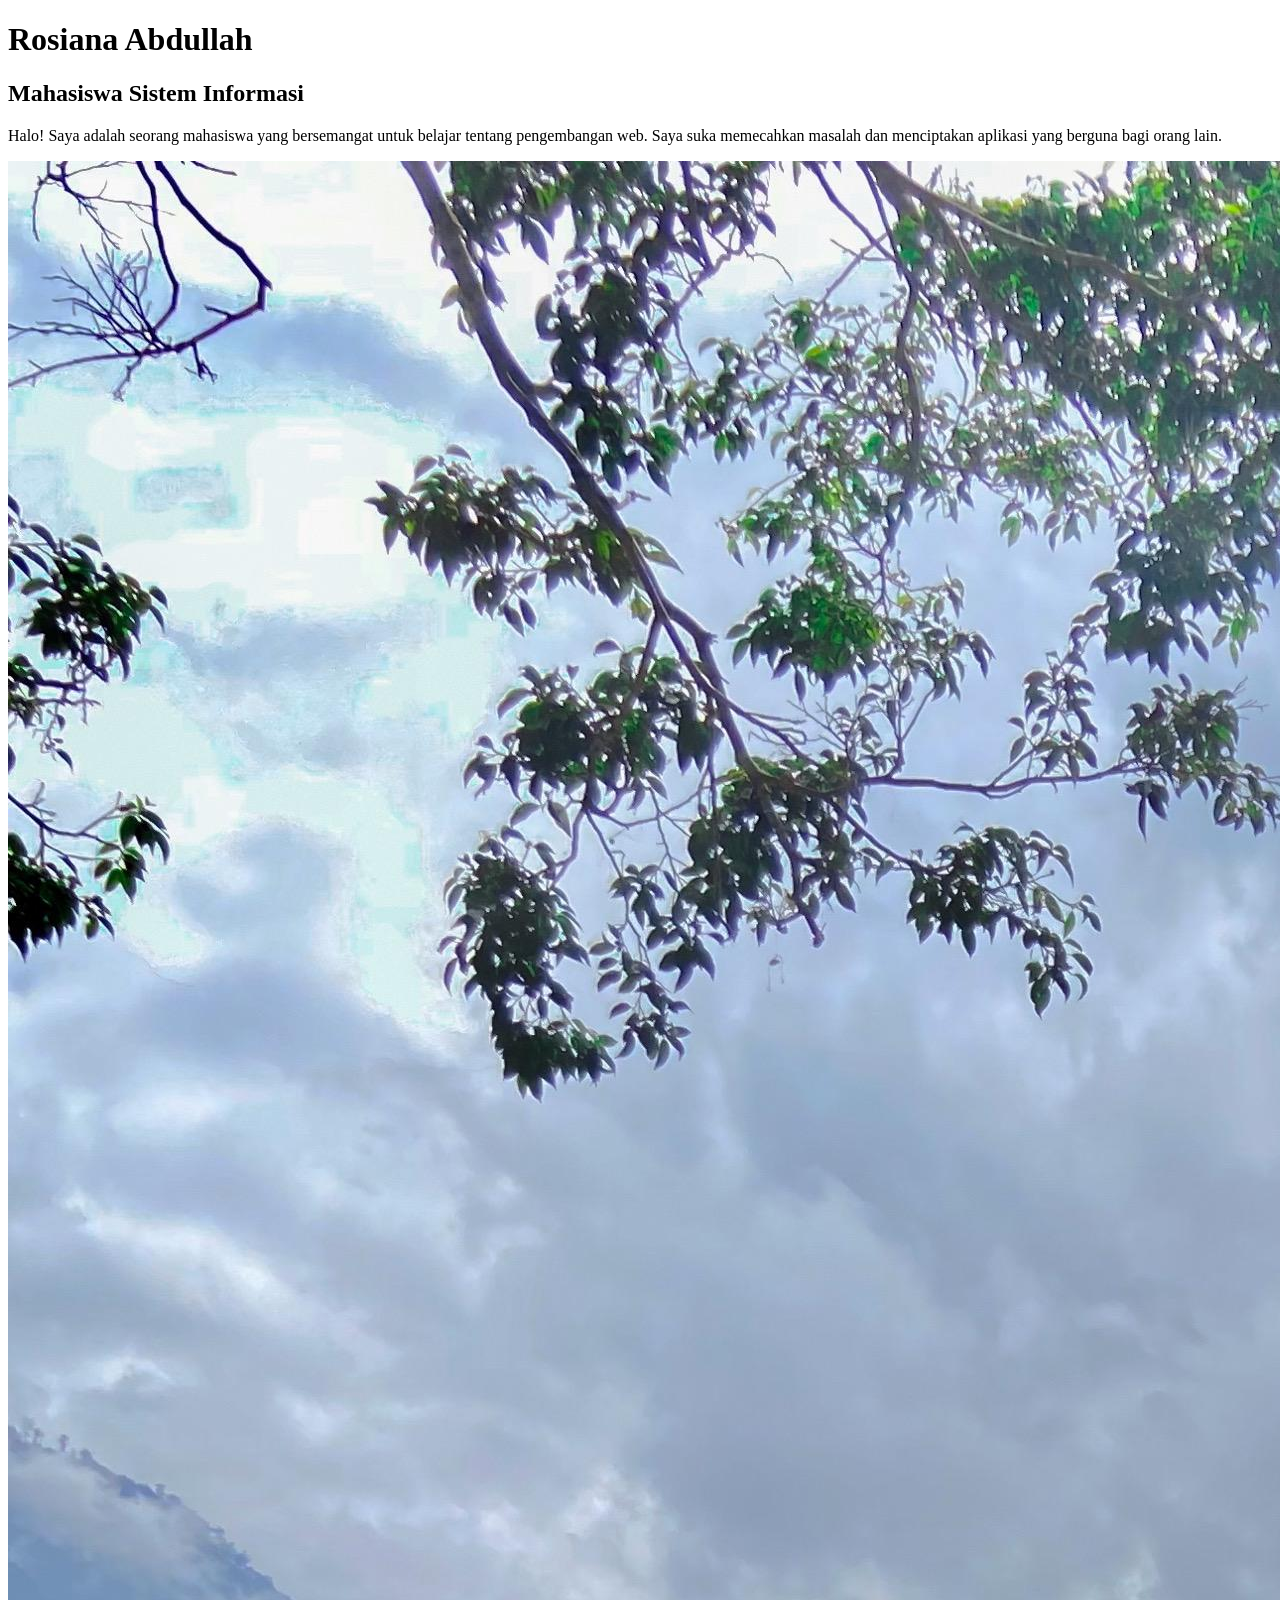
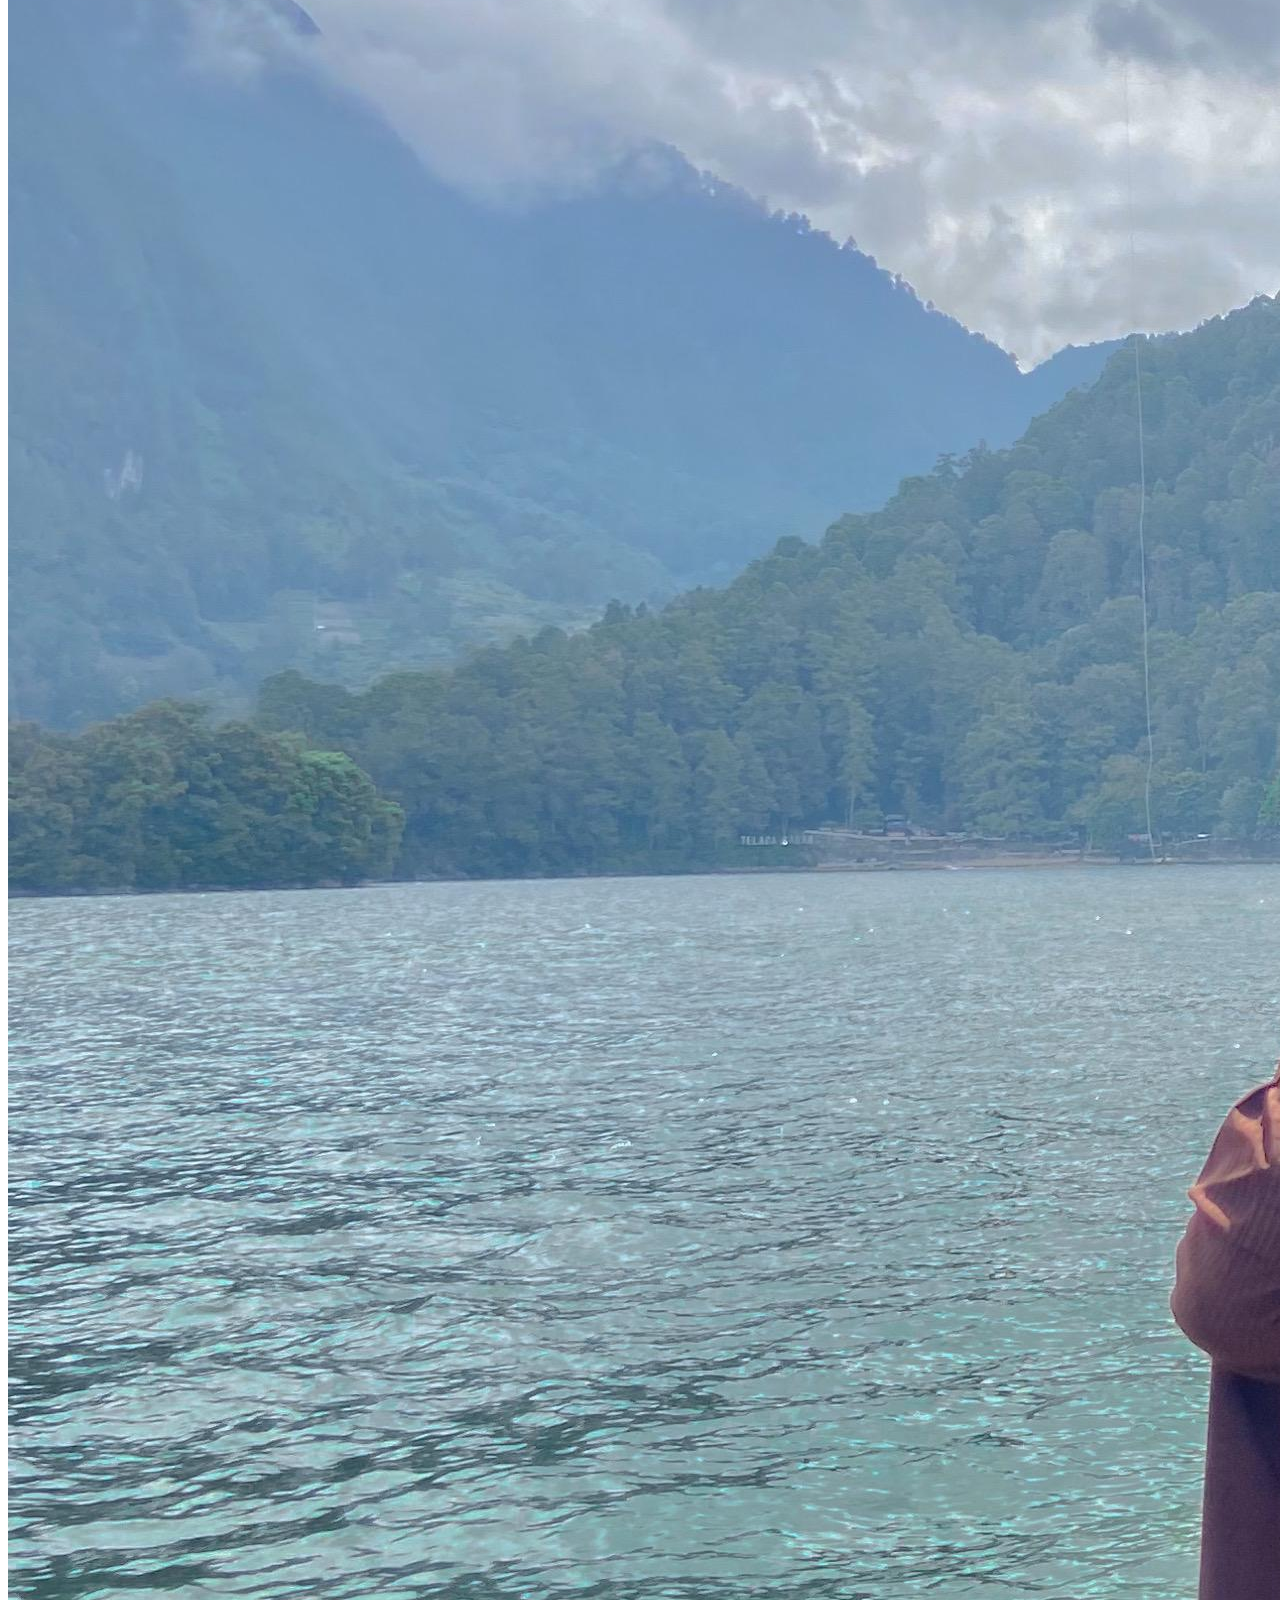
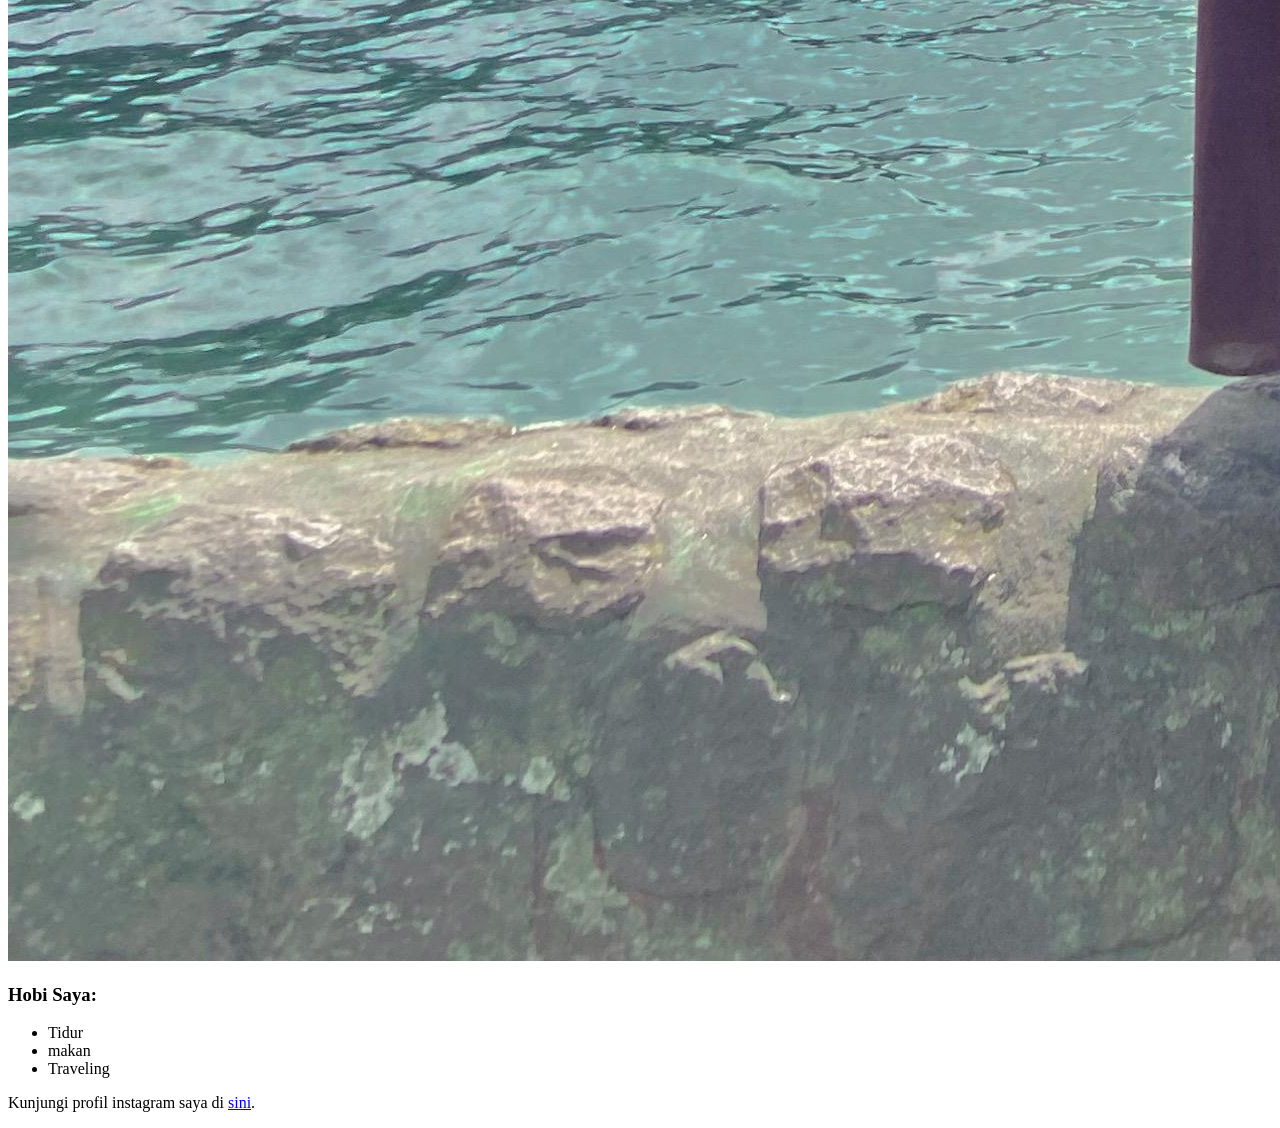
==== indeks.html @ 1430a157 "2400016079_Rosiana-Abdullah_A" ====
<!DOCTYPE html>

<html>

<head>

    <title>Portofolio Rosiana Abdullah</title>

</head>

<body>

    <h1>Rosiana Abdullah</h1>

    <h2>Mahasiswa Sistem Informasi</h2>


    <p>Halo! Saya adalah seorang mahasiswa yang bersemangat untuk belajar tentang pengembangan web. Saya suka memecahkan masalah dan menciptakan aplikasi yang berguna bagi orang lain.</p>


    <img src="/rosiana.jpg" alt="Foto profil Rosiana Abdullah">


    <h3>Hobi Saya:</h3>

    <ul>

        <li>Tidur</li>

        <li>makan</li>

        <li>Traveling</li>

    </ul>


    <p>Kunjungi profil instagram saya di <a href="https://www.instagram.com/rosiiaanaa_?igsh=MXdxaW1qNWx0dXVjdw==">sini</a>.</p>


</body>

</html>
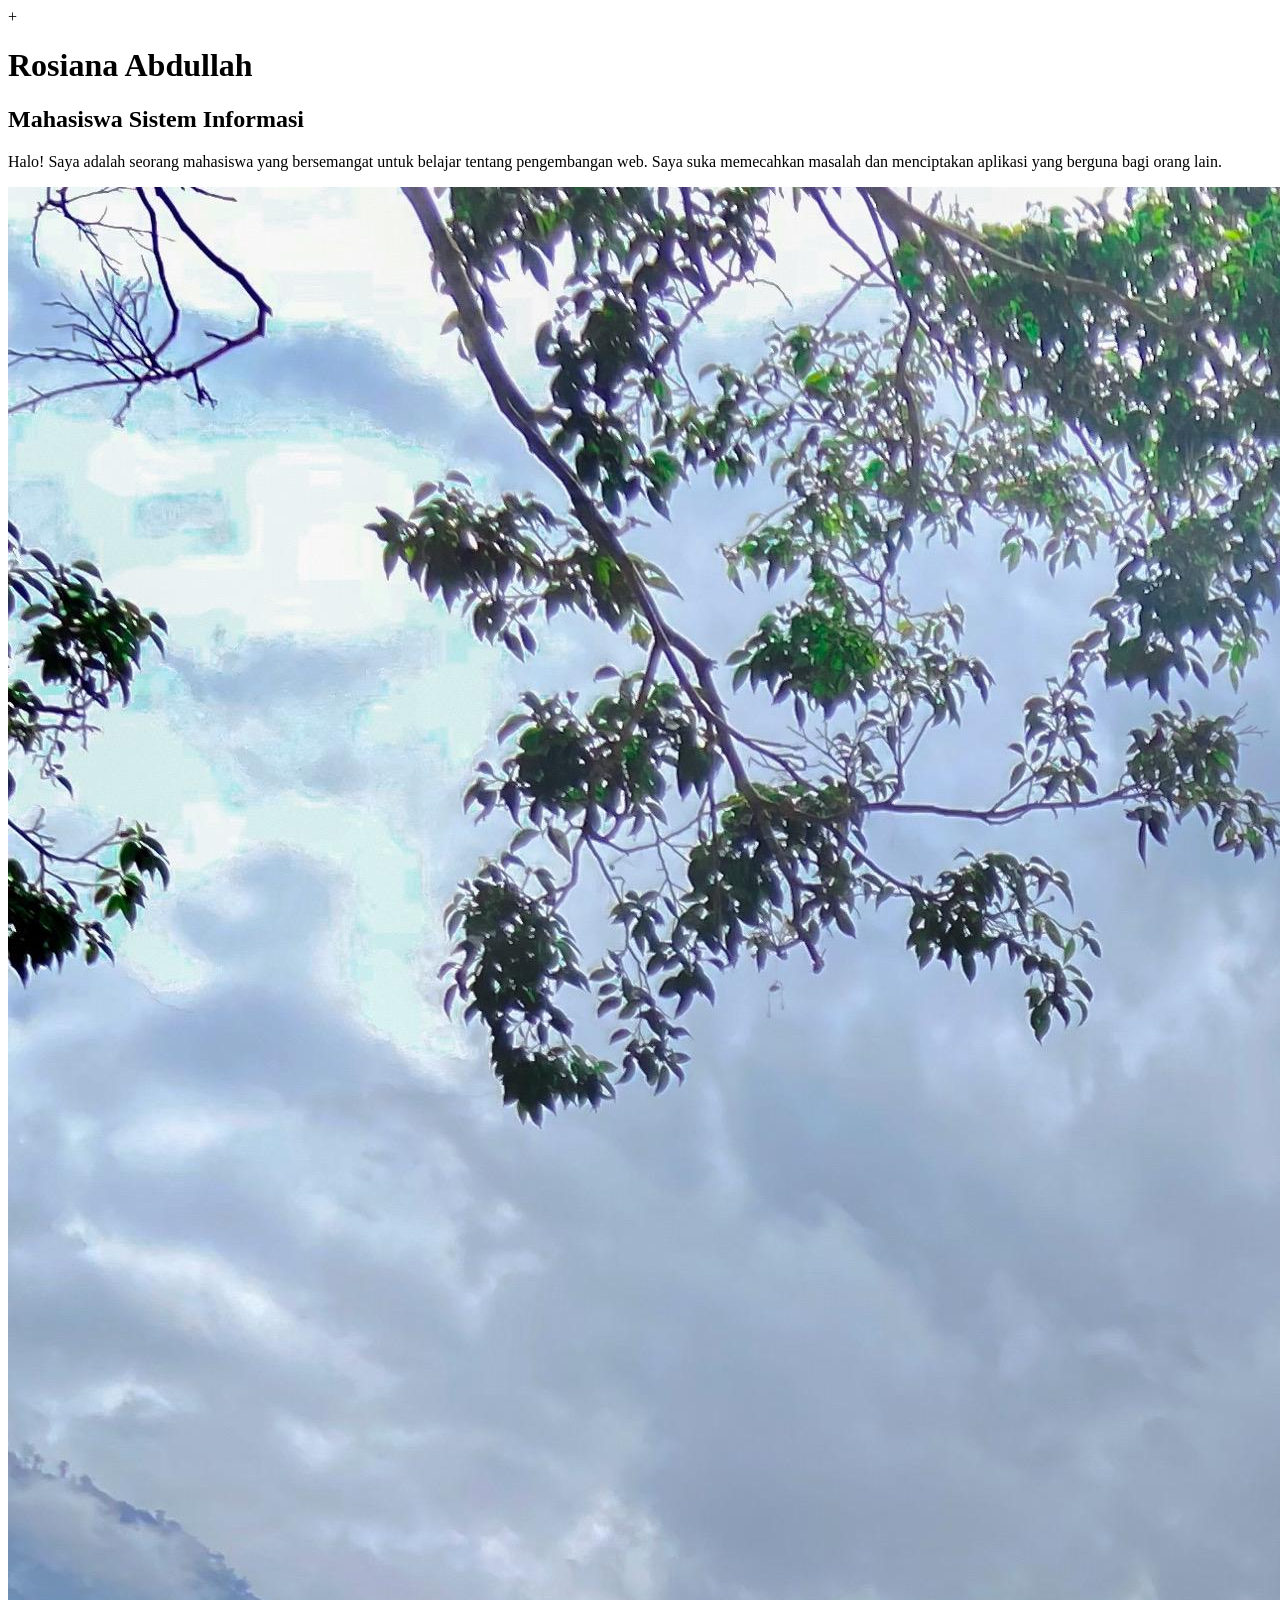
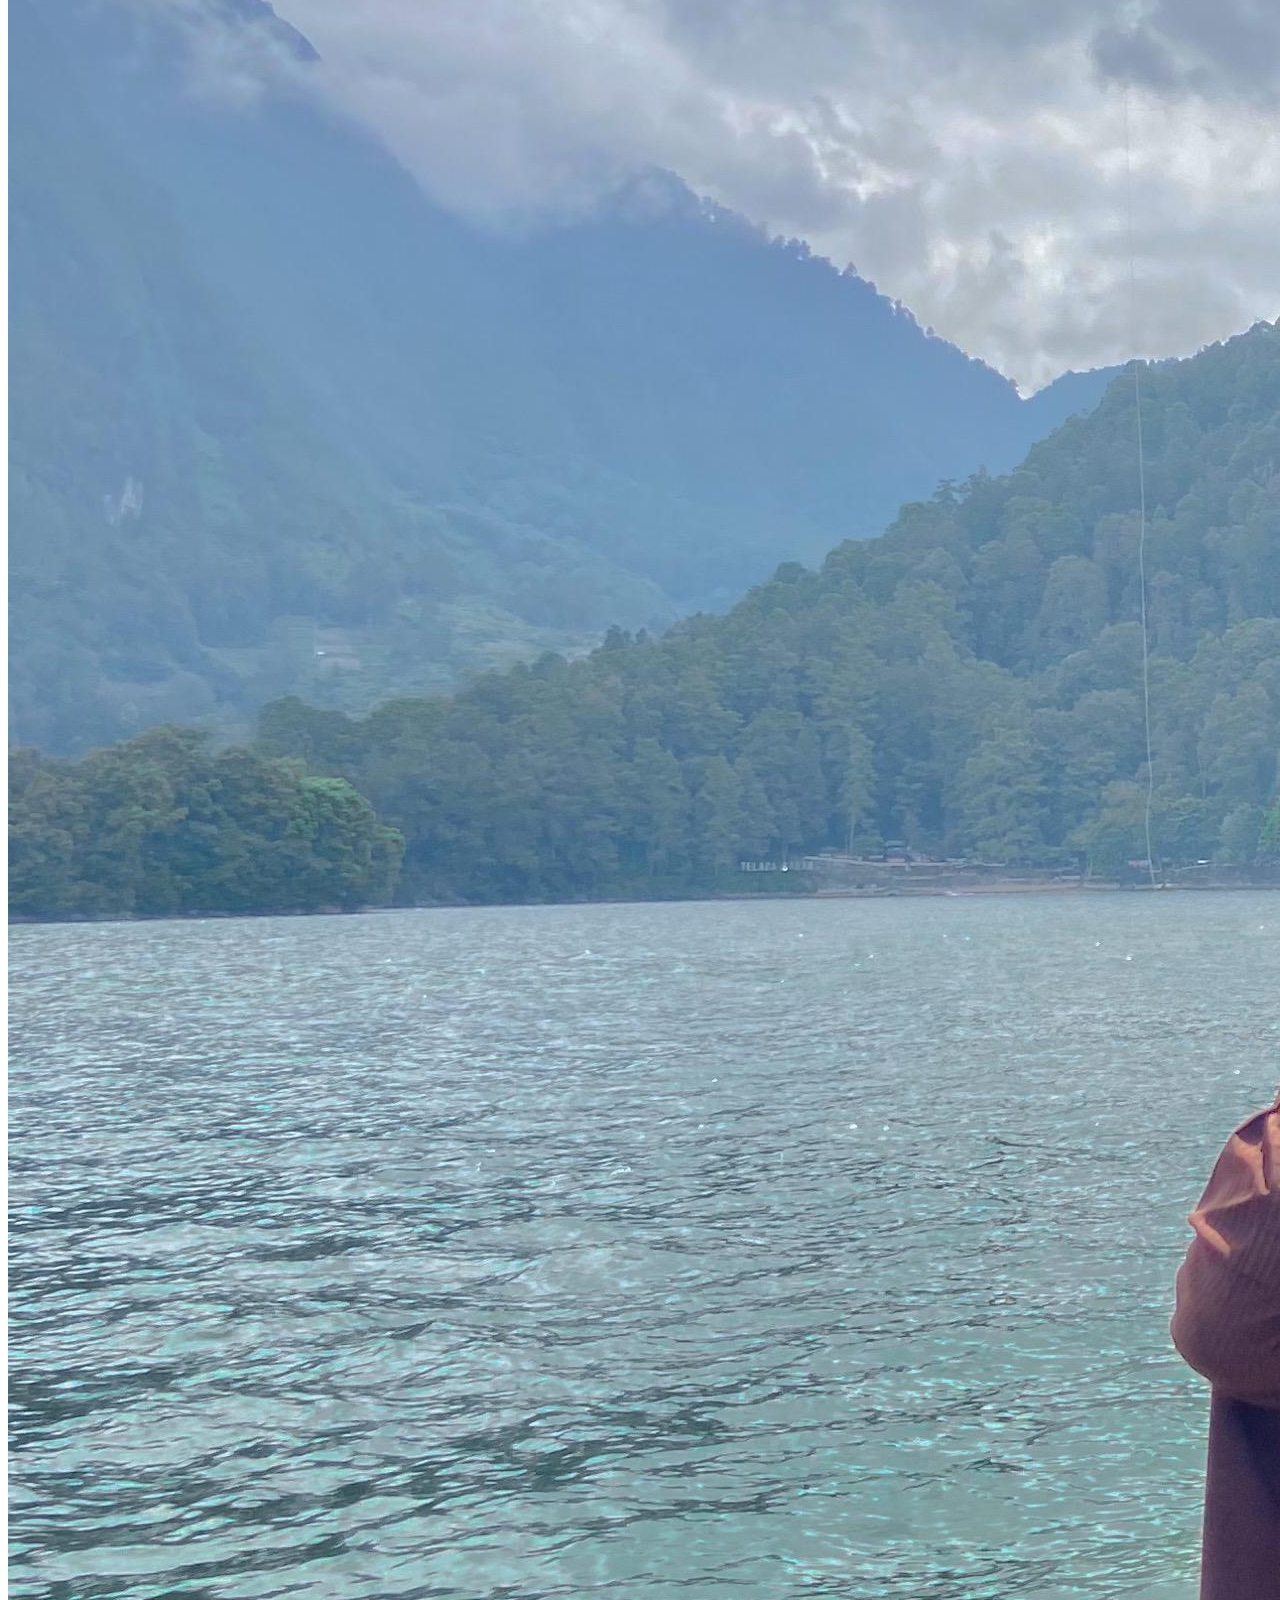
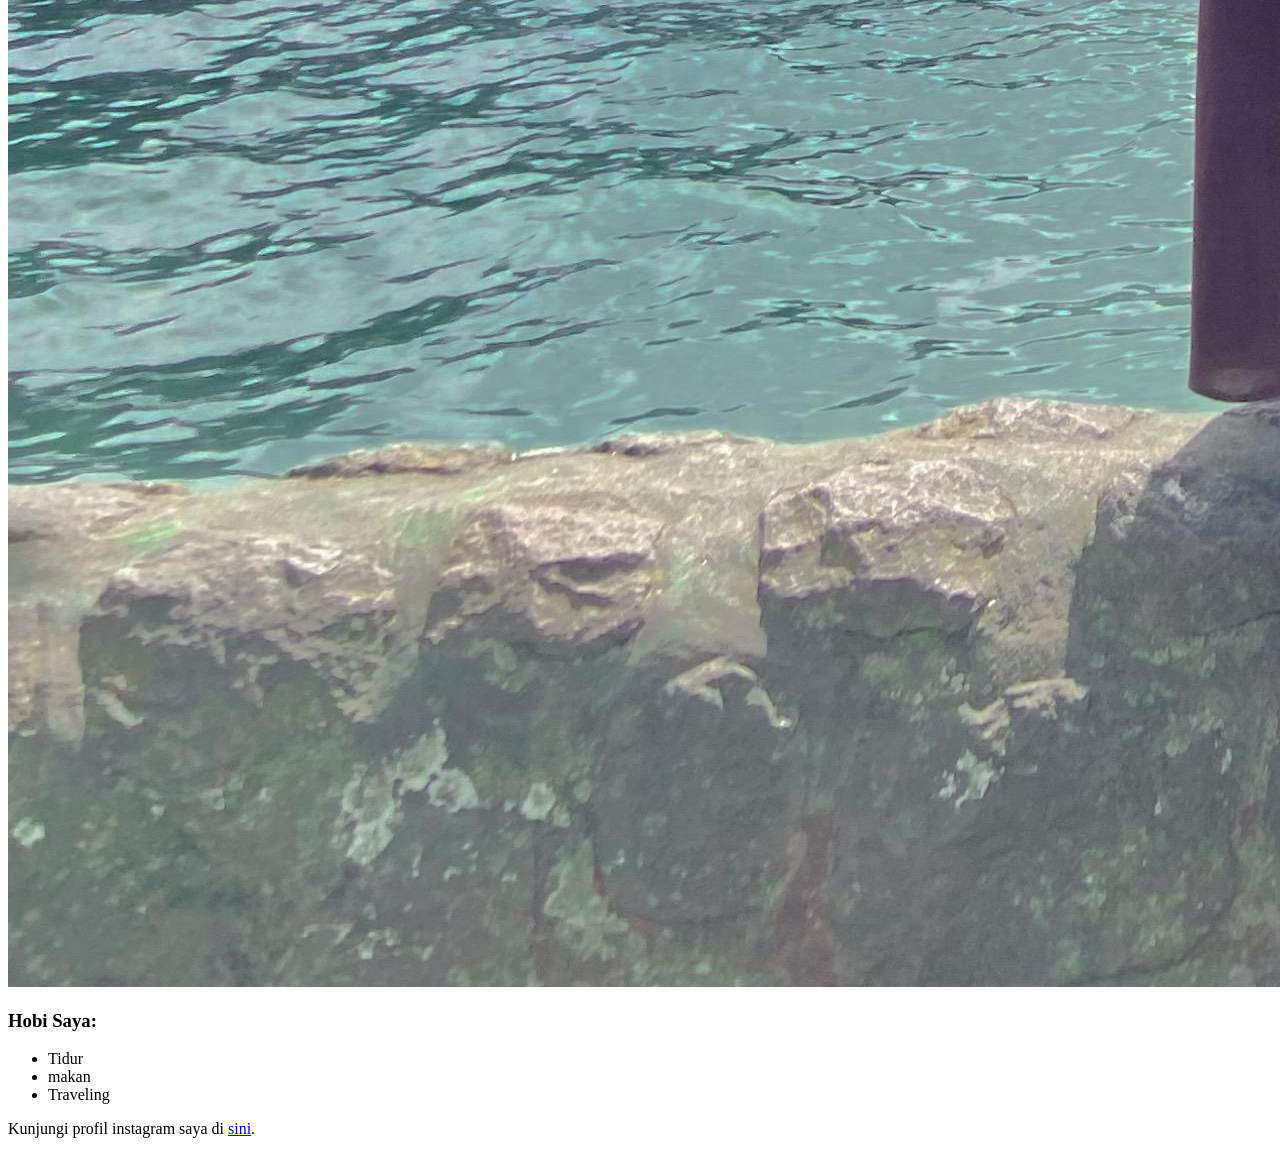
==== commit a1c497b2: "2400016079_Rosiana-Abdullah_A" ====
--- a/indeks.html
+++ b/indeks.html
@@ -1,5 +1,5 @@
 <!DOCTYPE html>
-
++
 <html>
 
 <head>
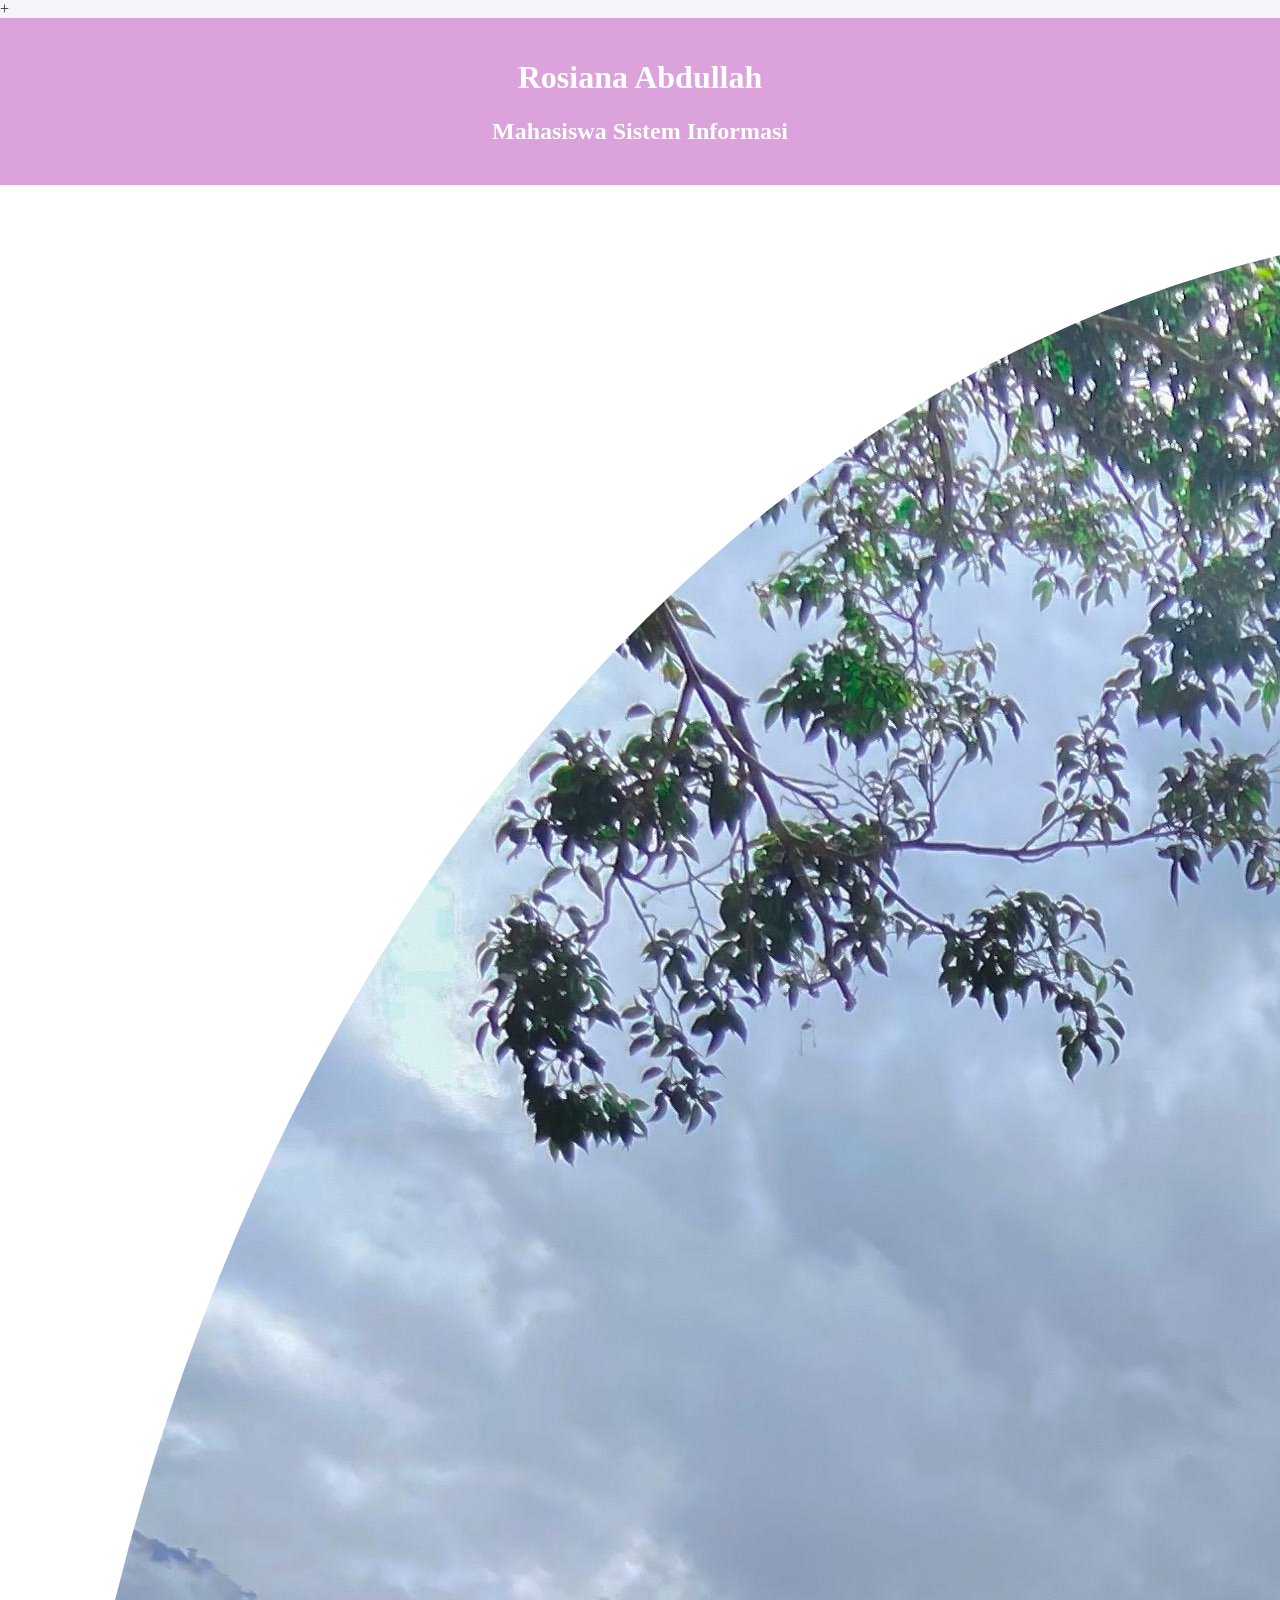
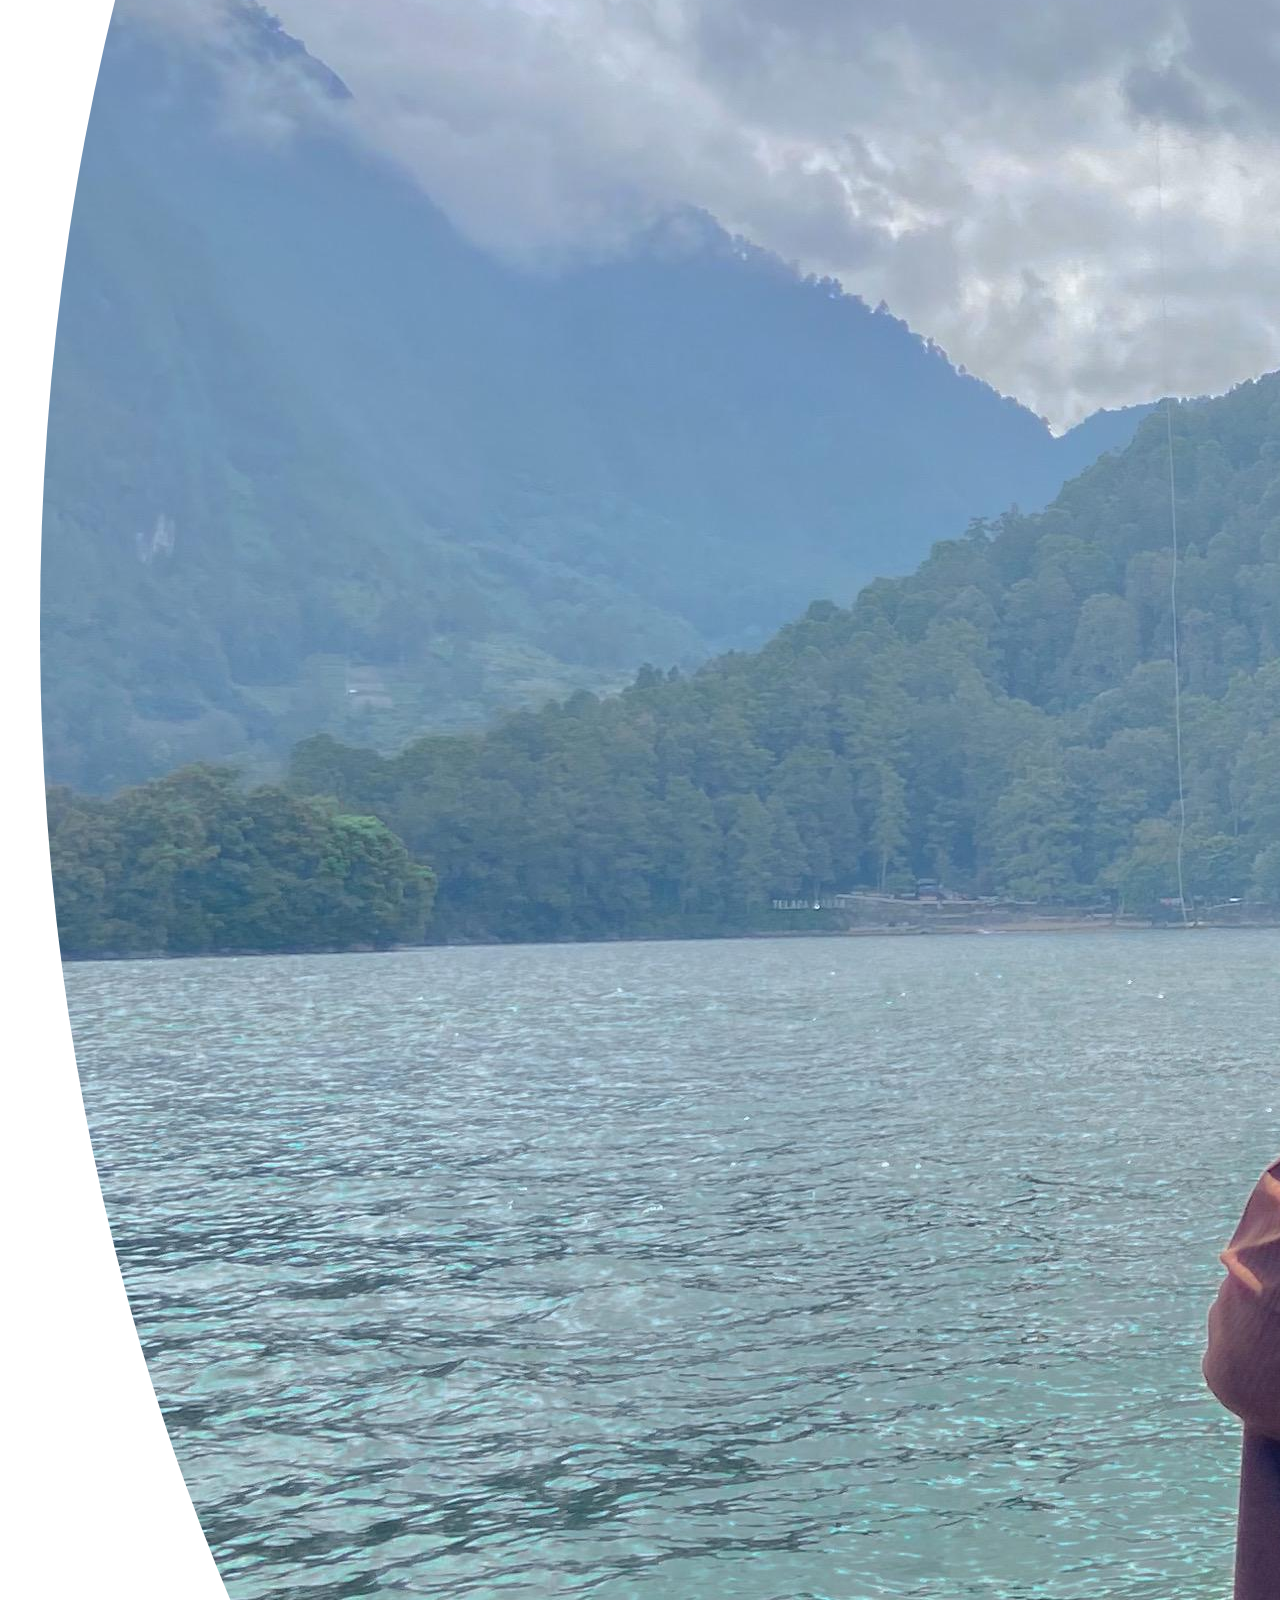
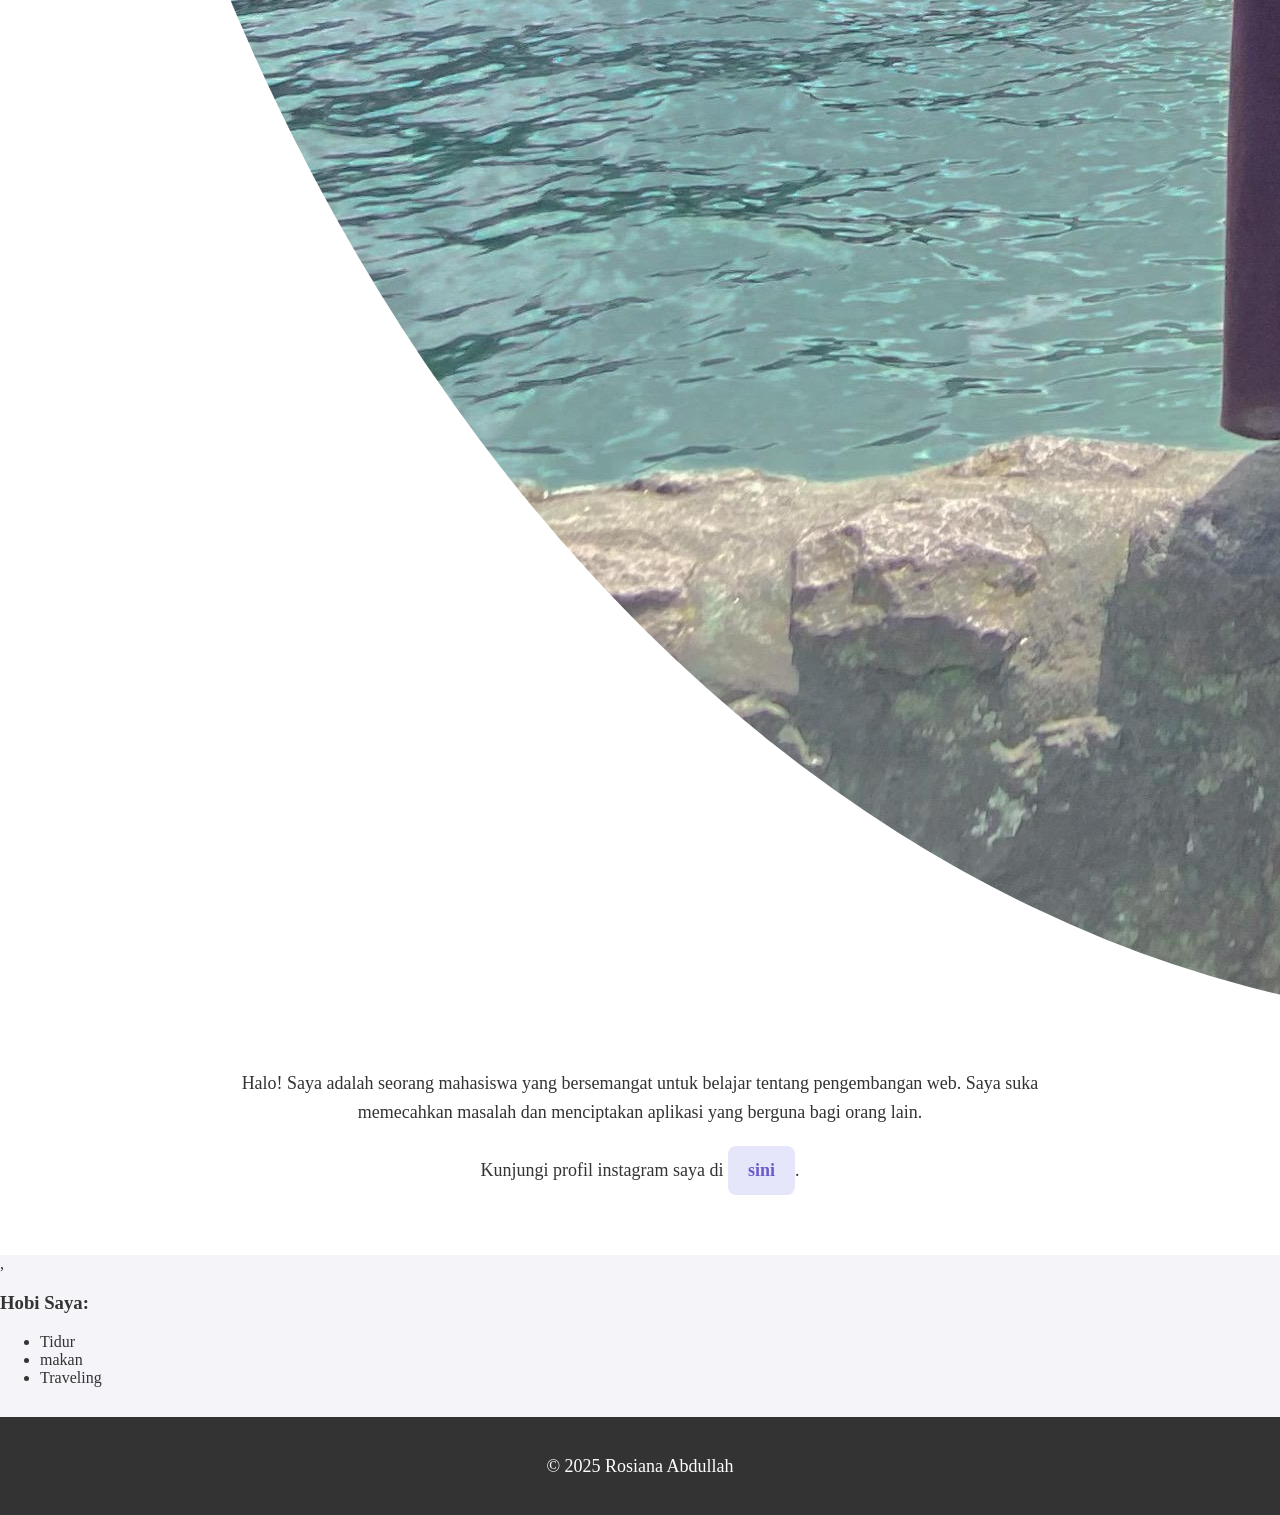
==== commit 61e84f4a: "update tampilan halaman utama" ====
--- a/indeks.html
+++ b/indeks.html
@@ -1,26 +1,28 @@
 <!DOCTYPE html>
 +
-<html>
+<html lang="id">
 
 <head>
+    <meta charset ="UTF-8">
+    <Meta name="viewport" content="width=device-width,initial-scale=1.0">
+    <title>Portofolio Rosiana Abdullah</title>
+    <link rel="stylesheet" href="style.css">
+</head>
+<body>
+    <header>
+    <h1>Rosiana Abdullah</h1>
+    <h2>Mahasiswa Sistem Informasi</h2>
+    </header>
+    
+    <main>
+        <section>
+         <img src="/rosiana.jpg" alt="Foto profil Rosiana Abdullah">
+         <p>Halo! Saya adalah seorang mahasiswa yang bersemangat untuk belajar tentang pengembangan web. Saya suka memecahkan masalah dan menciptakan aplikasi yang berguna bagi orang lain.</p>
+    <p>Kunjungi profil instagram saya di <a href="https://www.instagram.com/rosiiaanaa_?igsh=MXdxaW1qNWx0dXVjdw==">sini</a>.</p>
+        </section>
+    </main>
 
-    <title>Portofolio Rosiana Abdullah</title>
-
-</head>
-
-<body>
-
-    <h1>Rosiana Abdullah</h1>
-
-    <h2>Mahasiswa Sistem Informasi</h2>
-
-
-    <p>Halo! Saya adalah seorang mahasiswa yang bersemangat untuk belajar tentang pengembangan web. Saya suka memecahkan masalah dan menciptakan aplikasi yang berguna bagi orang lain.</p>
-
-
-    <img src="/rosiana.jpg" alt="Foto profil Rosiana Abdullah">
-
-
+,<div class="hobi">
     <h3>Hobi Saya:</h3>
 
     <ul>
@@ -32,11 +34,10 @@
         <li>Traveling</li>
 
     </ul>
+</div>
 
-
-    <p>Kunjungi profil instagram saya di <a href="https://www.instagram.com/rosiiaanaa_?igsh=MXdxaW1qNWx0dXVjdw==">sini</a>.</p>
-
-
+<footer>
+        <p>© 2025 Rosiana Abdullah</p>
 </body>
 
 </html>
--- a/style.css
+++ b/style.css
@@ -0,0 +1,65 @@
+/* Atur font dan warna dasar */
+body {
+  font-family: 'Poppins', Georgia;
+  margin: 0;
+  padding: 0;
+  background-color: #f4f4f9;
+  color: #333;
+}
+
+/* Header */
+header {
+  background-color: #dba2dc;
+  color: white;
+  text-align: center;
+  padding: 20px 0;
+}
+
+/* Konten utama */
+main {
+  background-color: #ffffff;
+  padding: 40px;
+  text-align: center;
+}
+
+/* Gambar profil */
+img {
+  border-radius: 50%;
+  margin-bottom: 20px;
+}
+
+/* Teks paragraf */
+p {
+  font-size: 18px;
+  line-height: 1.6;
+  margin: 20px auto;
+  width: 70%;
+}
+
+/* Tautan (link) */
+a {
+  color: #6a5acd;
+  text-decoration: none;
+  font-weight: bold;
+  background-color: #e6e6fa;
+  padding: 10px 20px;
+  border-radius: 8px;
+  display: inline-block;
+  transition: background-color 0.3s ease;
+}
+
+/* Hover effect pada link */
+a:hover {
+  background-color: #d0cbcf;
+  color: white;
+}
+
+/* Footer */
+footer {
+  background-color: #333;
+  color: white;
+  text-align: center;
+  padding: 15px 0;
+  margin-top: 30px;
+}
+
